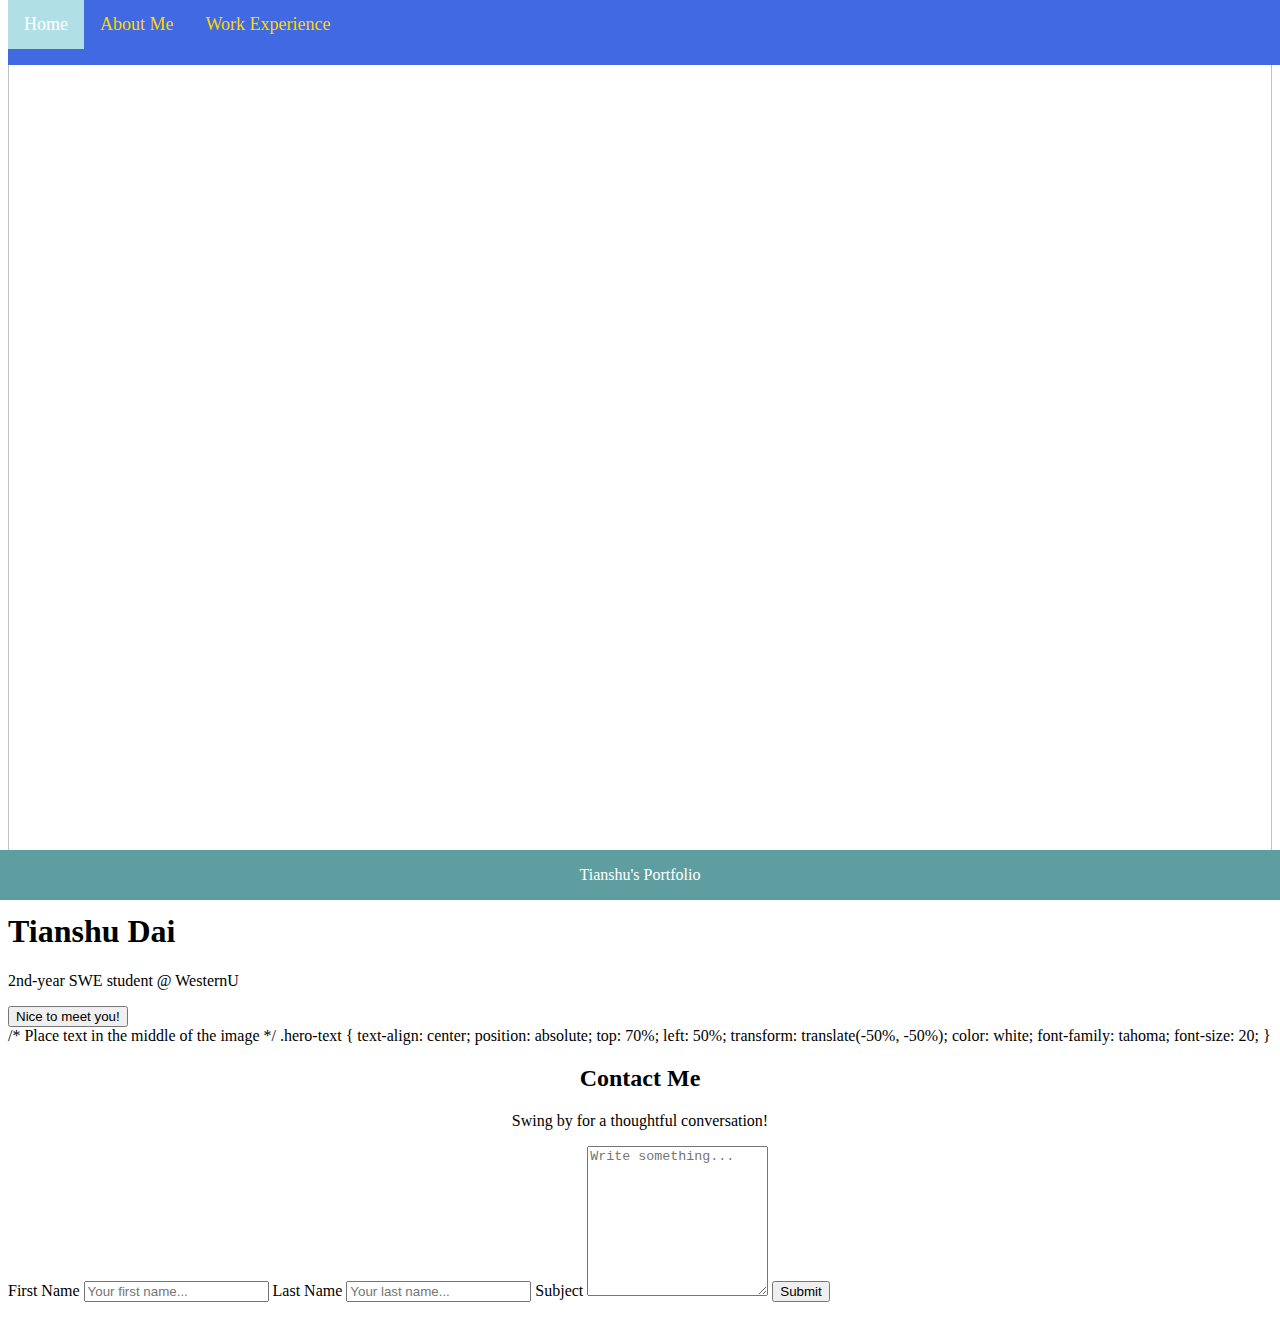
==== index.html @ 3c9b9cfd "Update index.html" ====
<!DOCTYPE hmtl>

<html lang="en">

<meta charset = "UTF-8">

    <head>
    </head>
    
    <meta name = "viewport" content = "width = device-width, initial-scale = 1">

    <link rel = "stylesheet" href = "style1.css">

    <style>
        .footer {
            position: fixed;
            left: 0;
            bottom: 0;
            width: 100%;
            background-color: cadetblue;
            color: white;
            text-align: center;
            font-family: tahoma;
        }
        </style>

    <script src = "name">
        </script>

    <body>

        <img src='images/selfie.jpeg' alt = "my-selfie" style = "width:100%"/>
        
        <div class="hero-image">
            <div class="hero-text">
                <h1>Tianshu Dai</h1>
                <p>2nd-year SWE student @ WesternU</p>
                <button>Nice to meet you!</button>
            </div>
        </div>

        /* Place text in the middle of the image */
.hero-text {
  text-align: center;
  position: absolute;
  top: 70%;
  left: 50%;
  transform: translate(-50%, -50%);
  color: white;
    font-family: tahoma;
    font-size: 20;
}
        
        <link href='css/style2.css'
              type='text/css'
              rel='stylesheet'./>
        
        <div class="container">
            <div style="text-align:center">
                <h2>Contact Me</h2>
                <p>Swing by for a thoughtful conversation!</p>
            </div>
        </div>
        
        <div class="column">
            <form action="/action page".php>
                <label for="fname">First Name
                </label>
                <input type="text" id="fname" name="firstname" placeholder="Your first name...">
                <label for="lname">Last Name
                </label>
                <input type="text" id="lname" name="lastname" placeholder="Your last name...">
                <label for="subject">Subject</label>
                <textarea id="subject" name="subject" placeholder="Write something..." style="height:150px"></textarea>
                <input type="submit" value="Submit">
            </form>
        </div>
        
        
        <div class="topnav">
            <a class="active" href="#home">Home</a>
            
            <a href='aboutme.html'>About Me</a>
            
            <a href='workexp.html'>Work Experience</a>
            
            <link href='css/style1.css'
              type='text/css'
              rel='stylesheet'./>
        </div>
        
        <div class="footer">
            <p>Tianshu's Portfolio</p>
        </div>
        
    </body>
</html>
---- style1.css ----
.topnav{
  position: fixed;
  background-color: white;
  overflow: hidden;
  z-index: 1;
  height: 65px;
  position: fixed;
  top: 0;
  bottom: 0;
  width: 100%;
    font-family: tahoma;
}

/* Add a black background color to the top navigation */
.topnav {
    background-color: royalblue;
    overflow: auto;
}

/* Style the links inside the navigation bar */
.topnav a {
  float: left;
  display: block;
  color: gold;
  text-align: center;
  padding: 14px 16px;
  text-decoration: none;
  font-size: 18px;
}

/* Change the color of links on hover */
.topnav a:hover {
  background-color: powderblue;
  color: black;
}

/* Add a color to the active/current link */
.topnav a.active {
  background-color: powderblue;
  color: white;
}
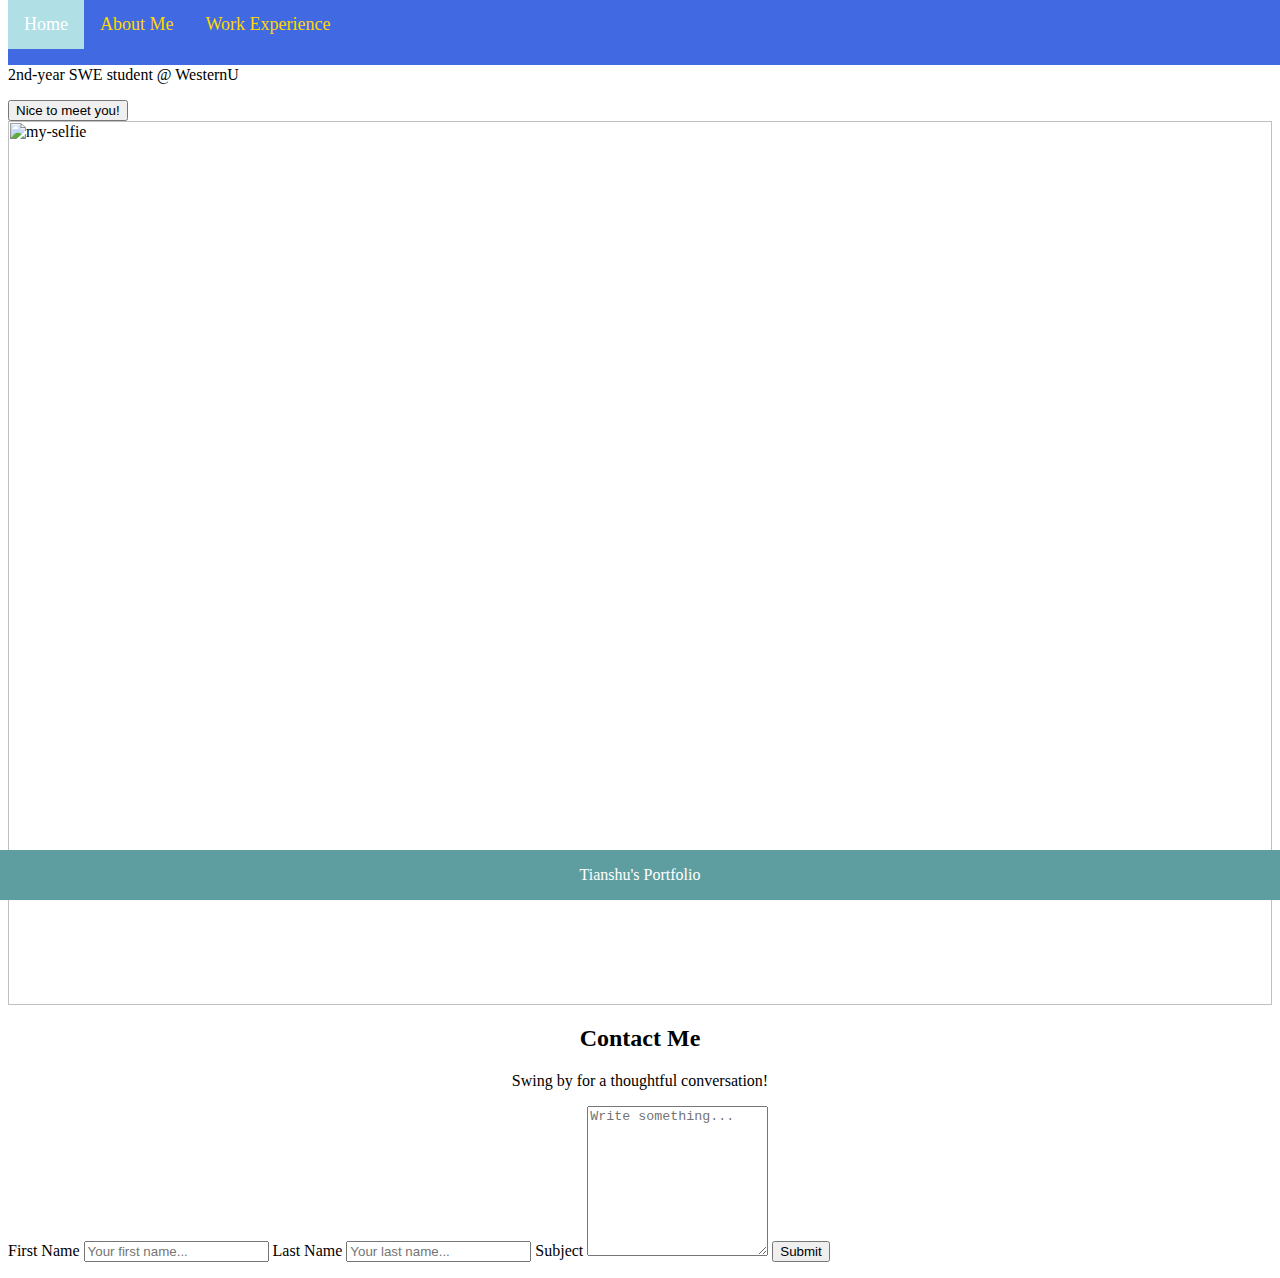
==== commit 2807e1fb: "Update index.html" ====
--- a/index.html
+++ b/index.html
@@ -28,8 +28,6 @@
         </script>
 
     <body>
-
-        <img src='images/selfie.jpeg' alt = "my-selfie" style = "width:100%"/>
         
         <div class="hero-image">
             <div class="hero-text">
@@ -38,18 +36,9 @@
                 <button>Nice to meet you!</button>
             </div>
         </div>
-
-        /* Place text in the middle of the image */
-.hero-text {
-  text-align: center;
-  position: absolute;
-  top: 70%;
-  left: 50%;
-  transform: translate(-50%, -50%);
-  color: white;
-    font-family: tahoma;
-    font-size: 20;
-}
+    
+        
+        <img src='images/selfie.jpeg' alt = "my-selfie" style = "width:100%"/>
         
         <link href='css/style2.css'
               type='text/css'
@@ -76,7 +65,6 @@
             </form>
         </div>
         
-        
         <div class="topnav">
             <a class="active" href="#home">Home</a>
             
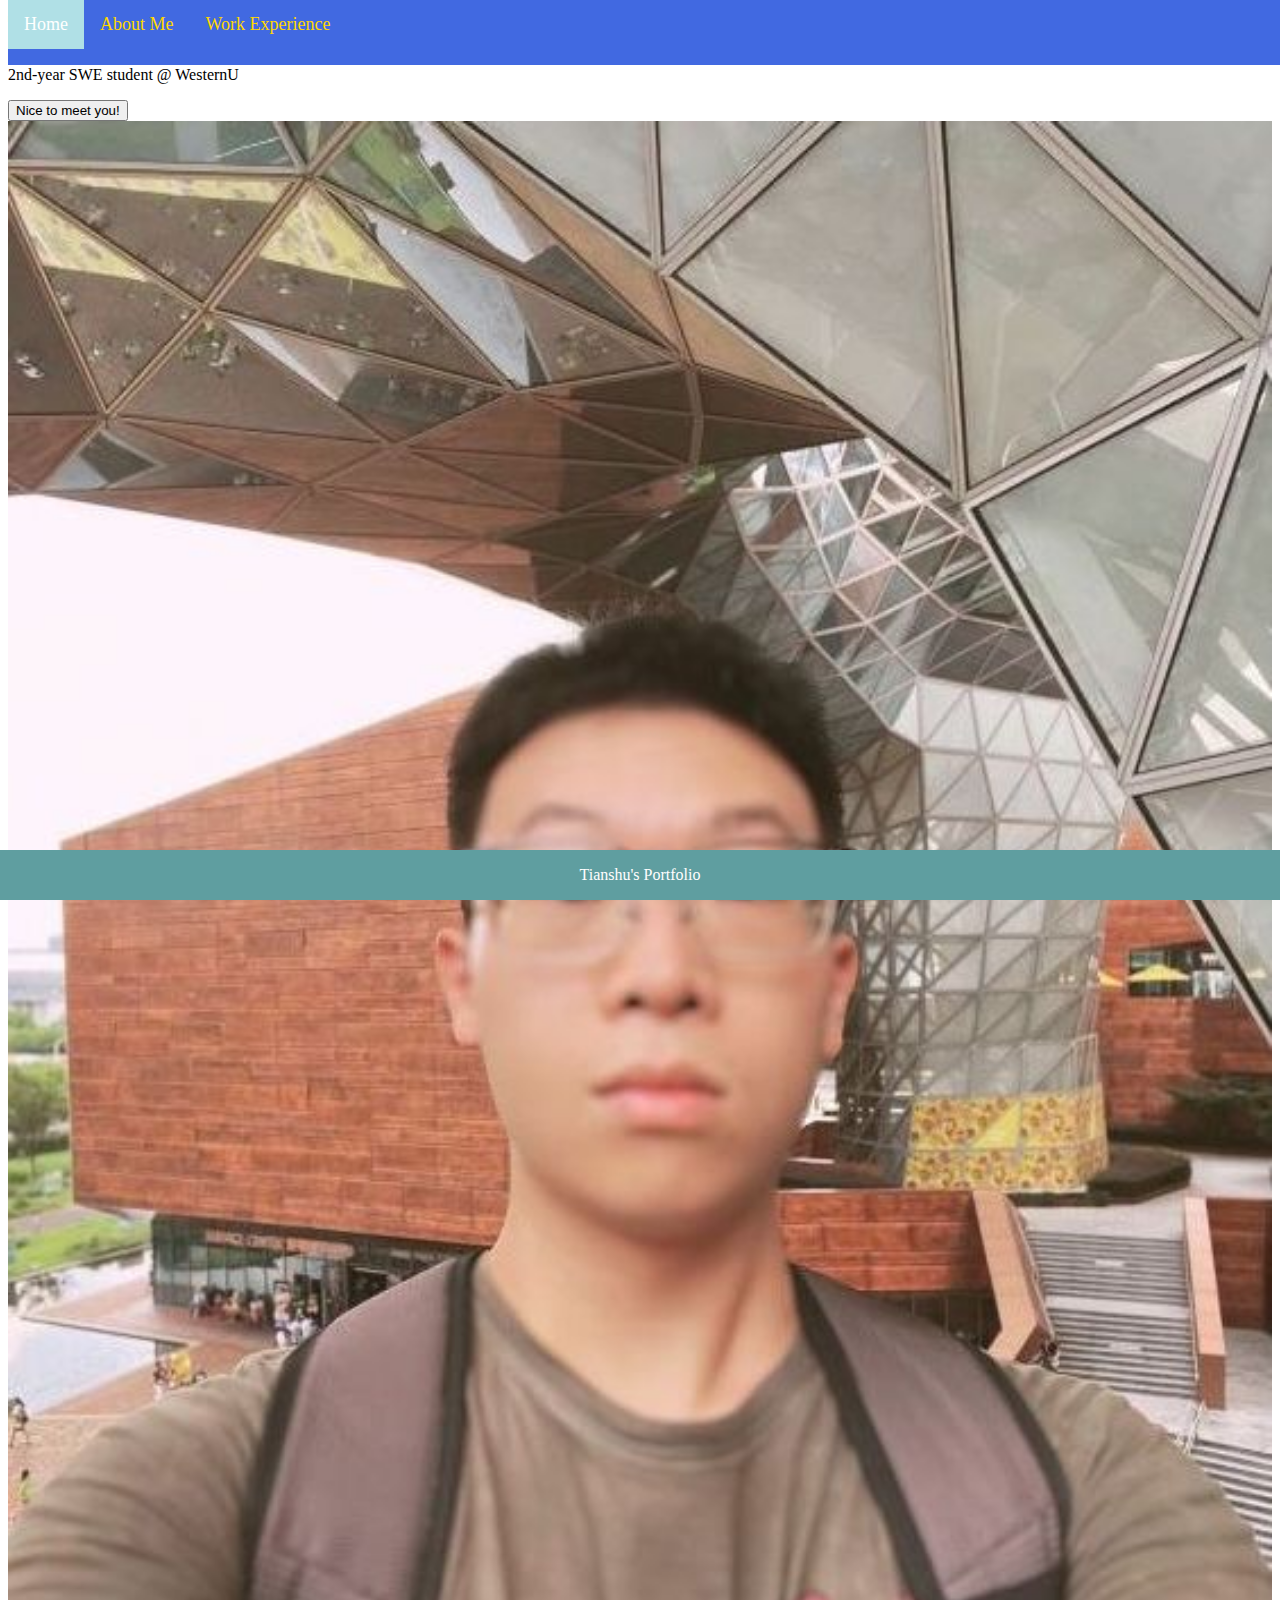
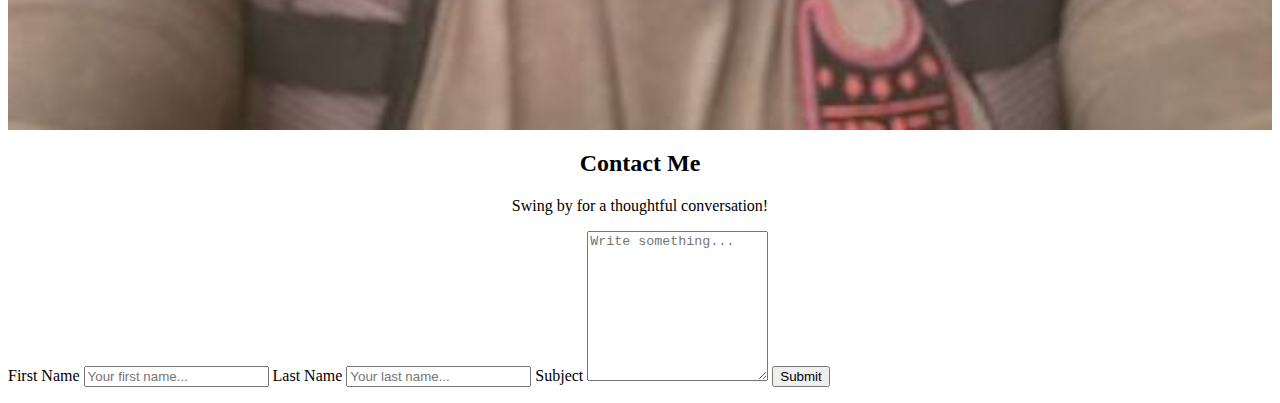
==== commit 9f588263: "Update index.html" ====
--- a/index.html
+++ b/index.html
@@ -38,7 +38,7 @@
         </div>
     
         
-        <img src='images/selfie.jpeg' alt = "my-selfie" style = "width:100%"/>
+        <img src='selfie.jpeg' alt = "my-selfie" style = "width:100%"/>
         
         <link href='css/style2.css'
               type='text/css'
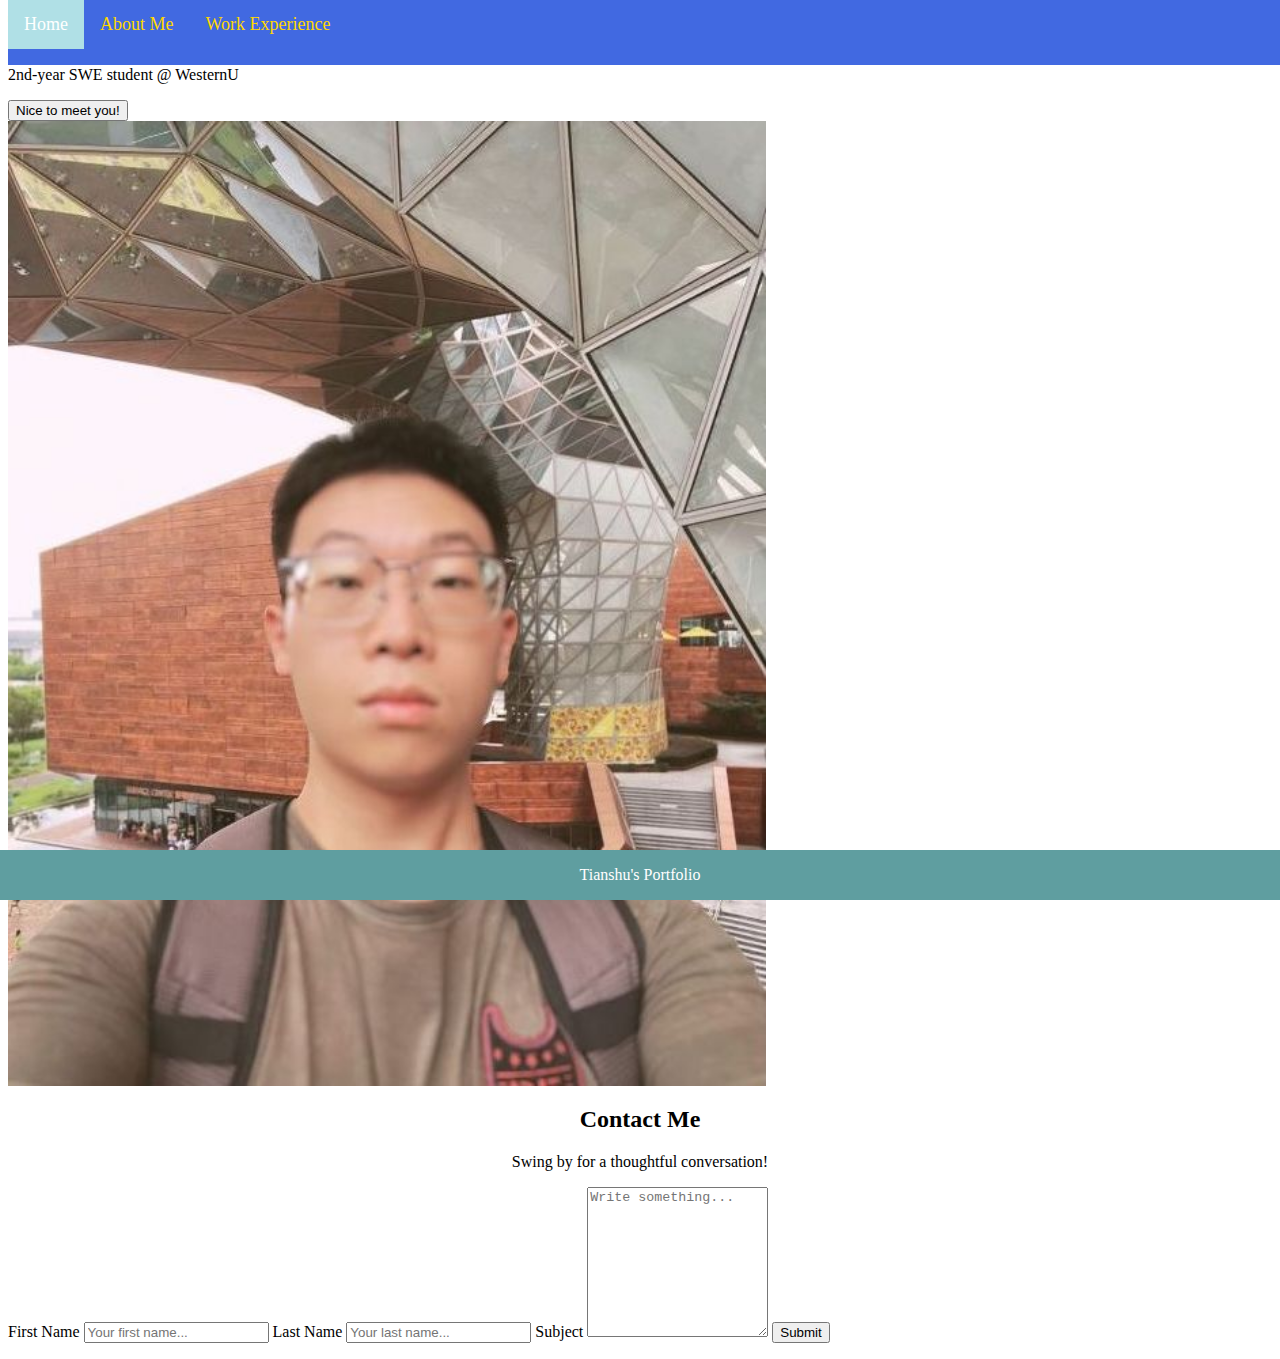
==== commit 4519e46e: "Update index.html" ====
--- a/index.html
+++ b/index.html
@@ -38,7 +38,7 @@
         </div>
     
         
-        <img src='selfie.jpeg' alt = "my-selfie" style = "width:100%"/>
+        <img src='selfie.jpeg' alt = "my-selfie" style = "width:60%"/>
         
         <link href='css/style2.css'
               type='text/css'
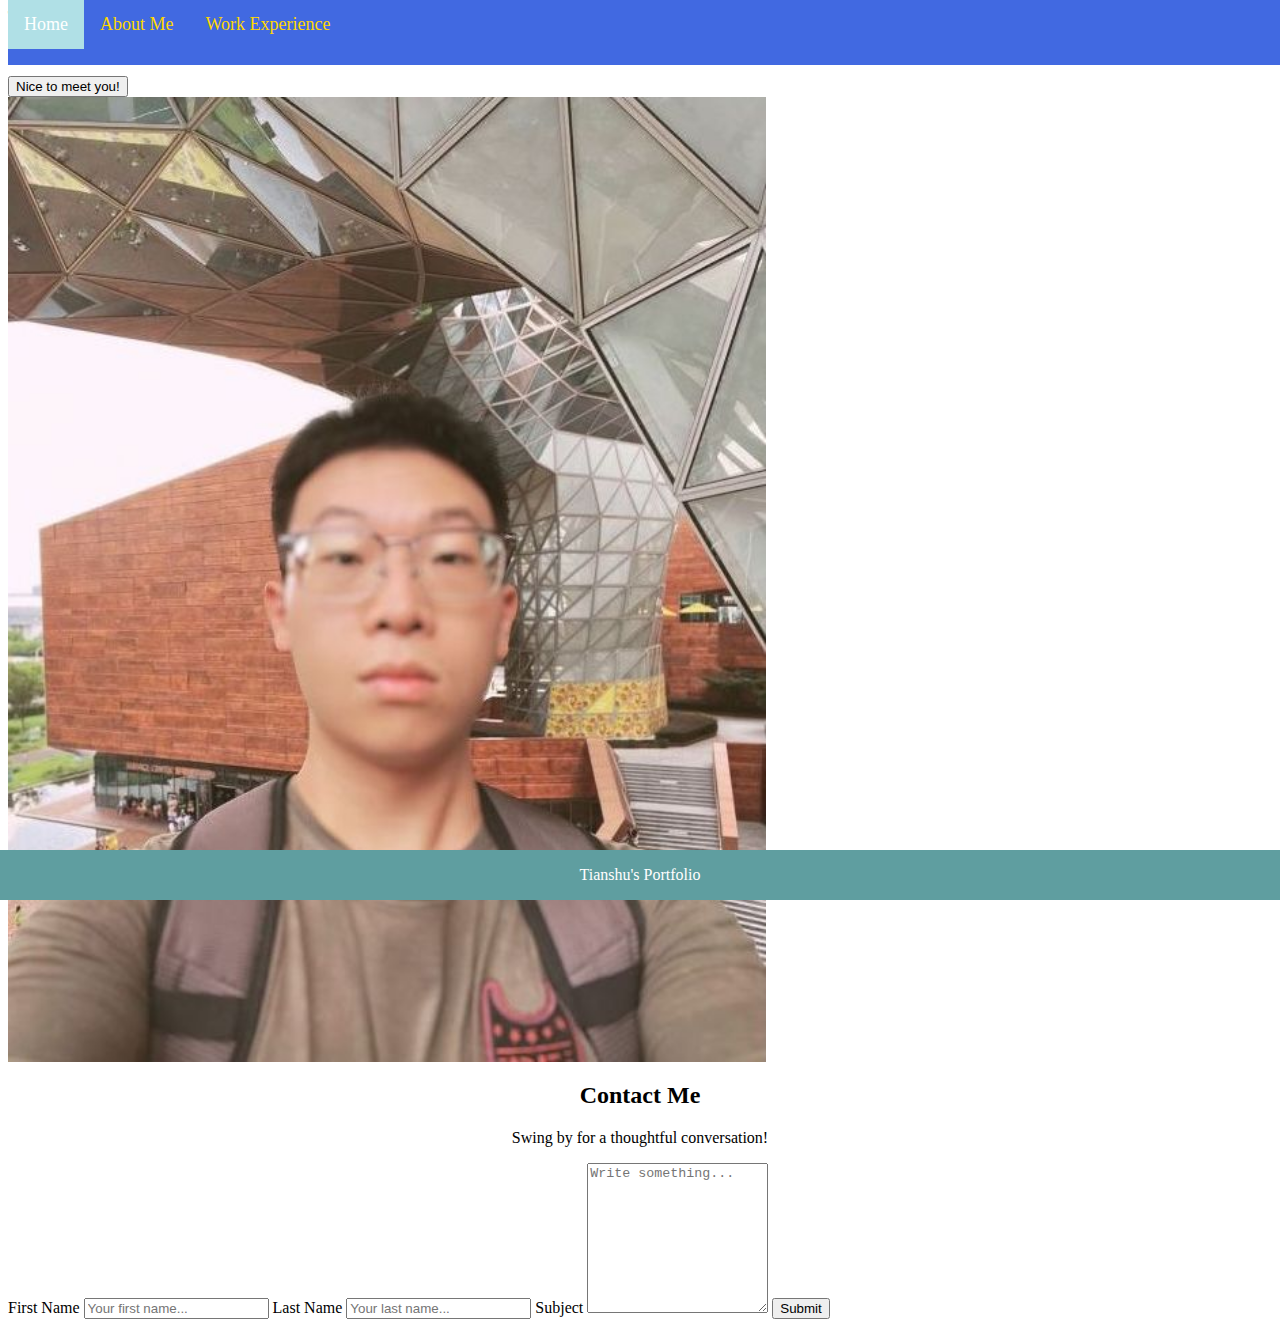
==== commit ad8dbe67: "Update index.html" ====
--- a/index.html
+++ b/index.html
@@ -31,7 +31,7 @@
         
         <div class="hero-image">
             <div class="hero-text">
-                <h1>Tianshu Dai</h1>
+                <p>Tianshu Dai</p>
                 <p>2nd-year SWE student @ WesternU</p>
                 <button>Nice to meet you!</button>
             </div>
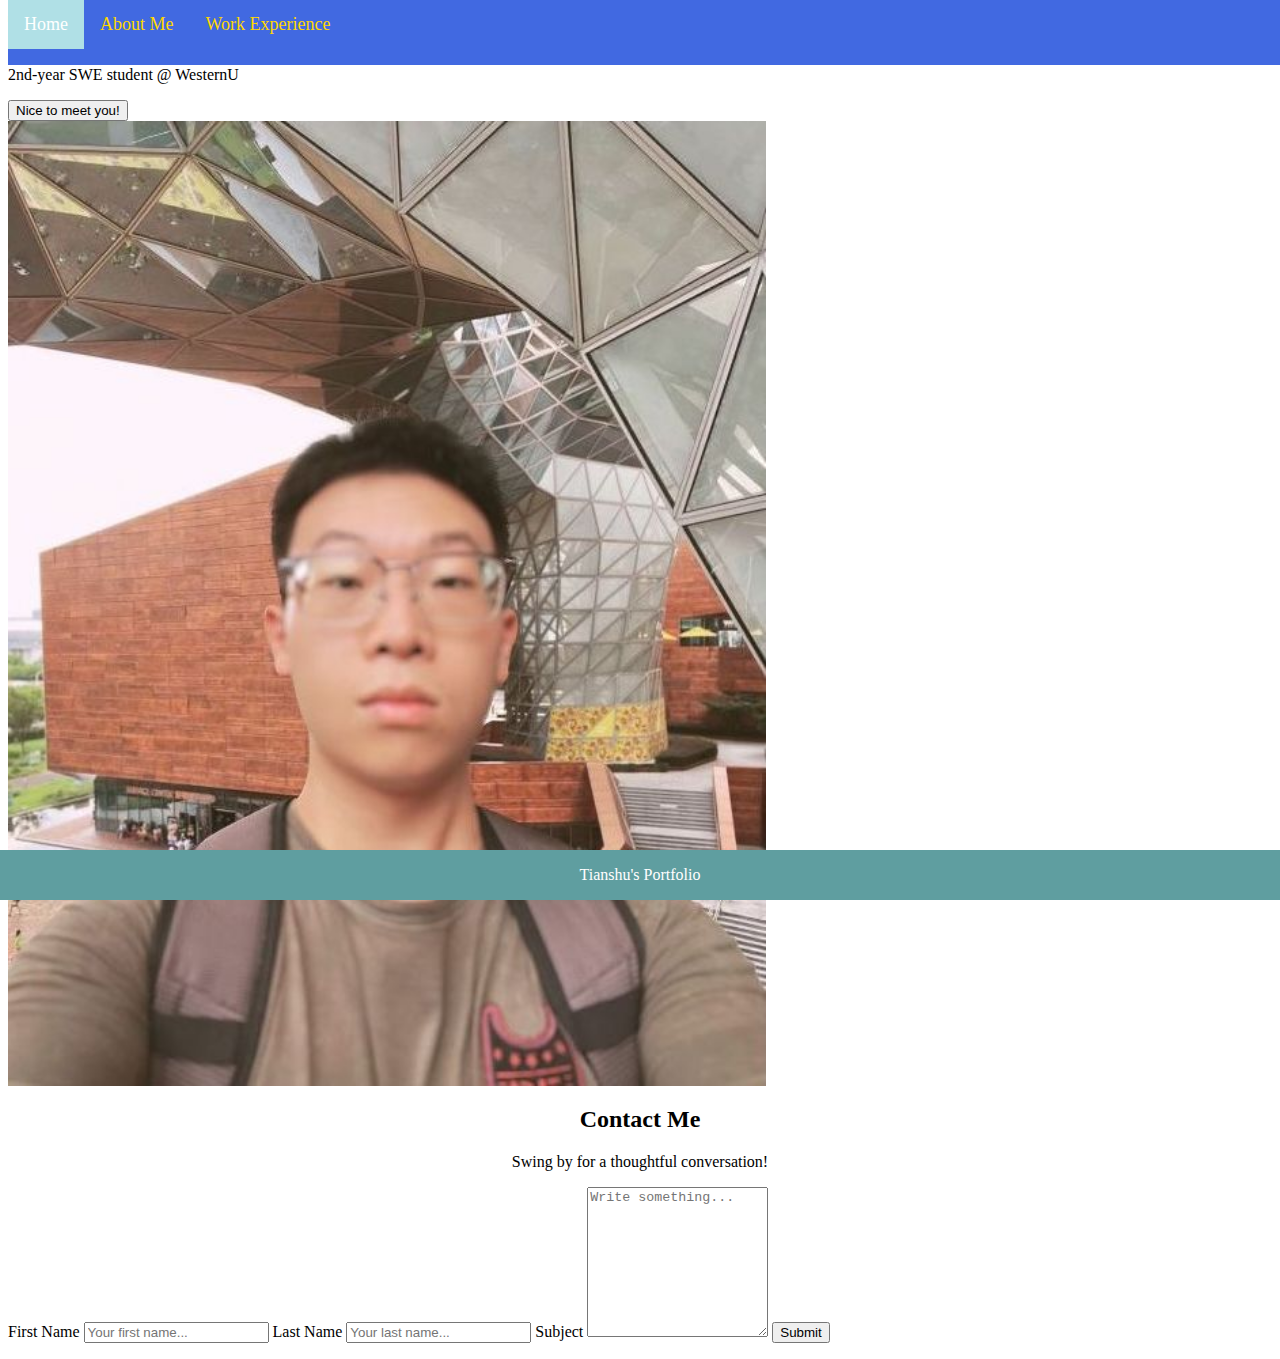
==== commit 2a0b6fb7: "Update index.html" ====
--- a/index.html
+++ b/index.html
@@ -31,7 +31,7 @@
         
         <div class="hero-image">
             <div class="hero-text">
-                <p>Tianshu Dai</p>
+                <h1>Tianshu Dai</h1>
                 <p>2nd-year SWE student @ WesternU</p>
                 <button>Nice to meet you!</button>
             </div>
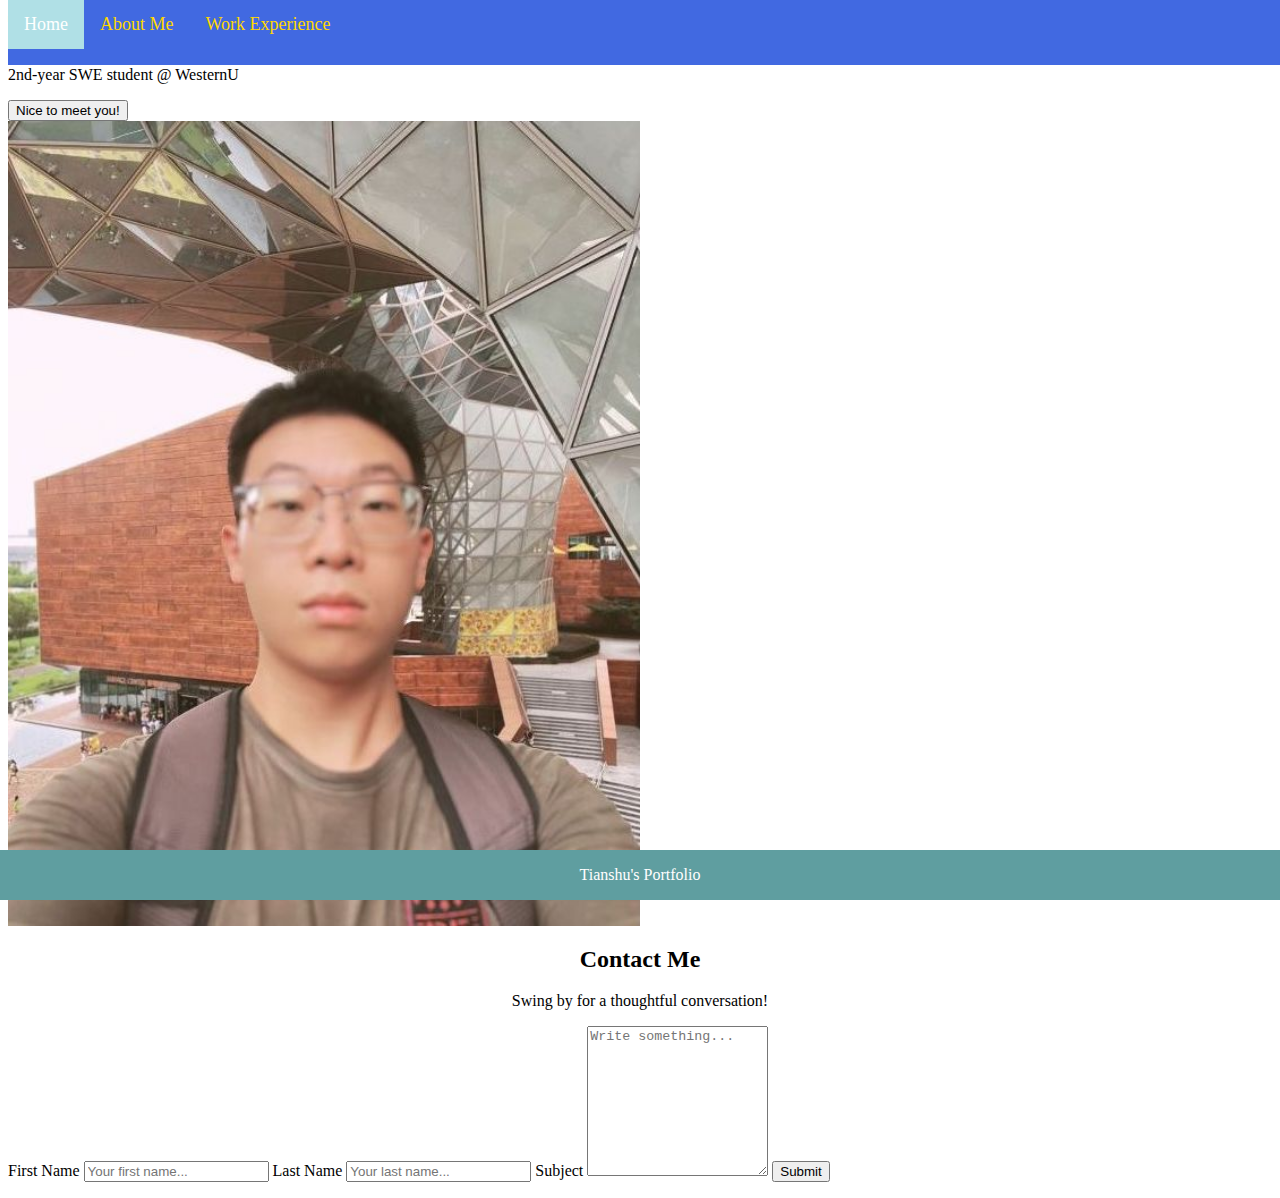
==== commit 8990e774: "Update index.html" ====
--- a/index.html
+++ b/index.html
@@ -38,7 +38,7 @@
         </div>
     
         
-        <img src='selfie.jpeg' alt = "my-selfie" style = "width:60%"/>
+        <img src='selfie.jpeg' alt = "my-selfie" style = "width:50%"/>
         
         <link href='css/style2.css'
               type='text/css'
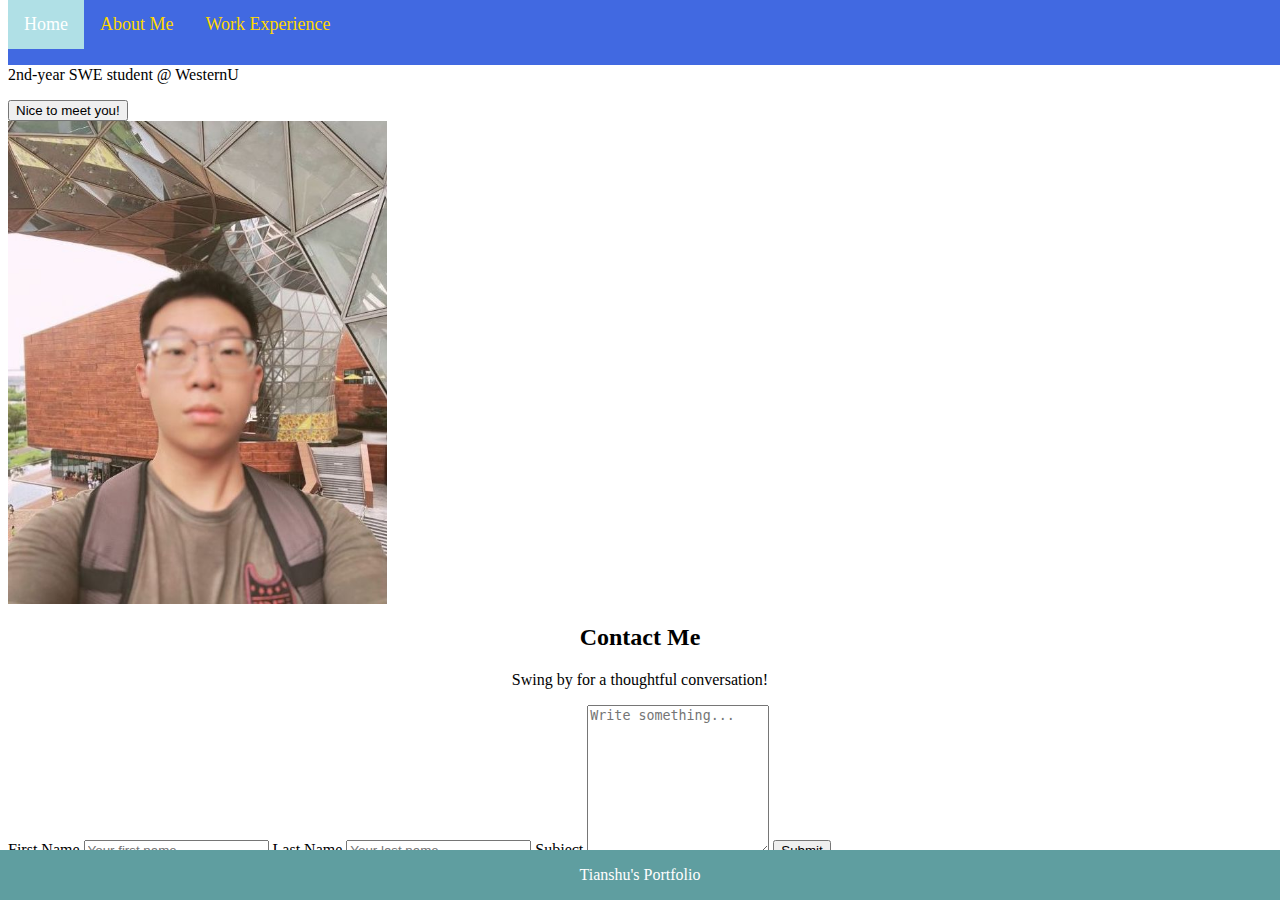
==== commit 00a31d18: "Update index.html" ====
--- a/index.html
+++ b/index.html
@@ -38,7 +38,7 @@
         </div>
     
         
-        <img src='selfie.jpeg' alt = "my-selfie" style = "width:50%"/>
+        <img src='selfie.jpeg' alt = "my-selfie" style = "width:30%"/>
         
         <link href='css/style2.css'
               type='text/css'
